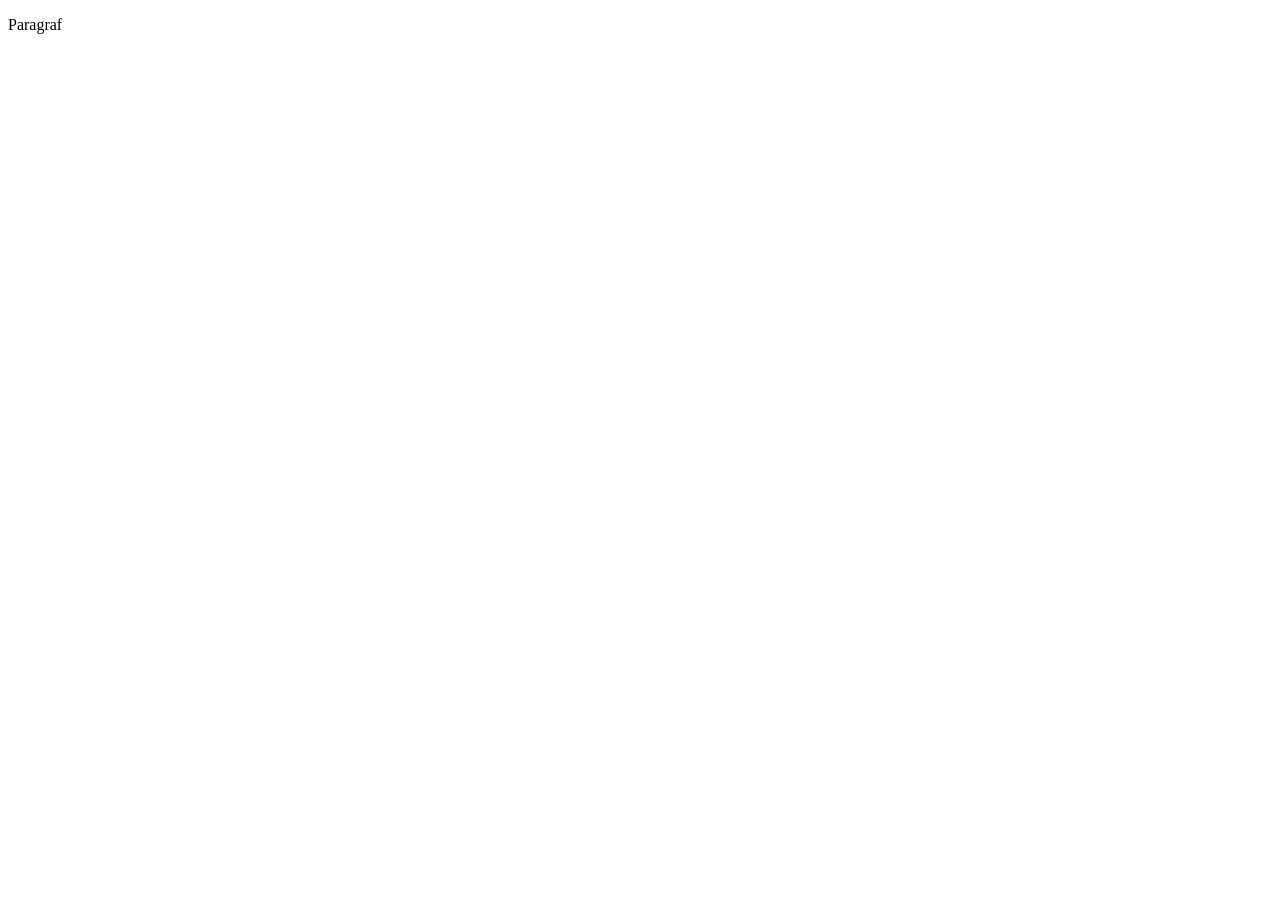
==== index.html @ c4a4feb0 "Dodano pierwszy paragraf na gałęzi master" ====
<!DOCTYPE html>
<html lang="en">
<head>
    <meta charset="UTF-8">
    <meta name="viewport" content="width=device-width, initial-scale=1.0">
    <meta http-equiv="X-UA-Compatible" content="ie=edge">
    <title>Document</title>
</head>
<body>
    <p>Paragraf</p>
</body>
</html>
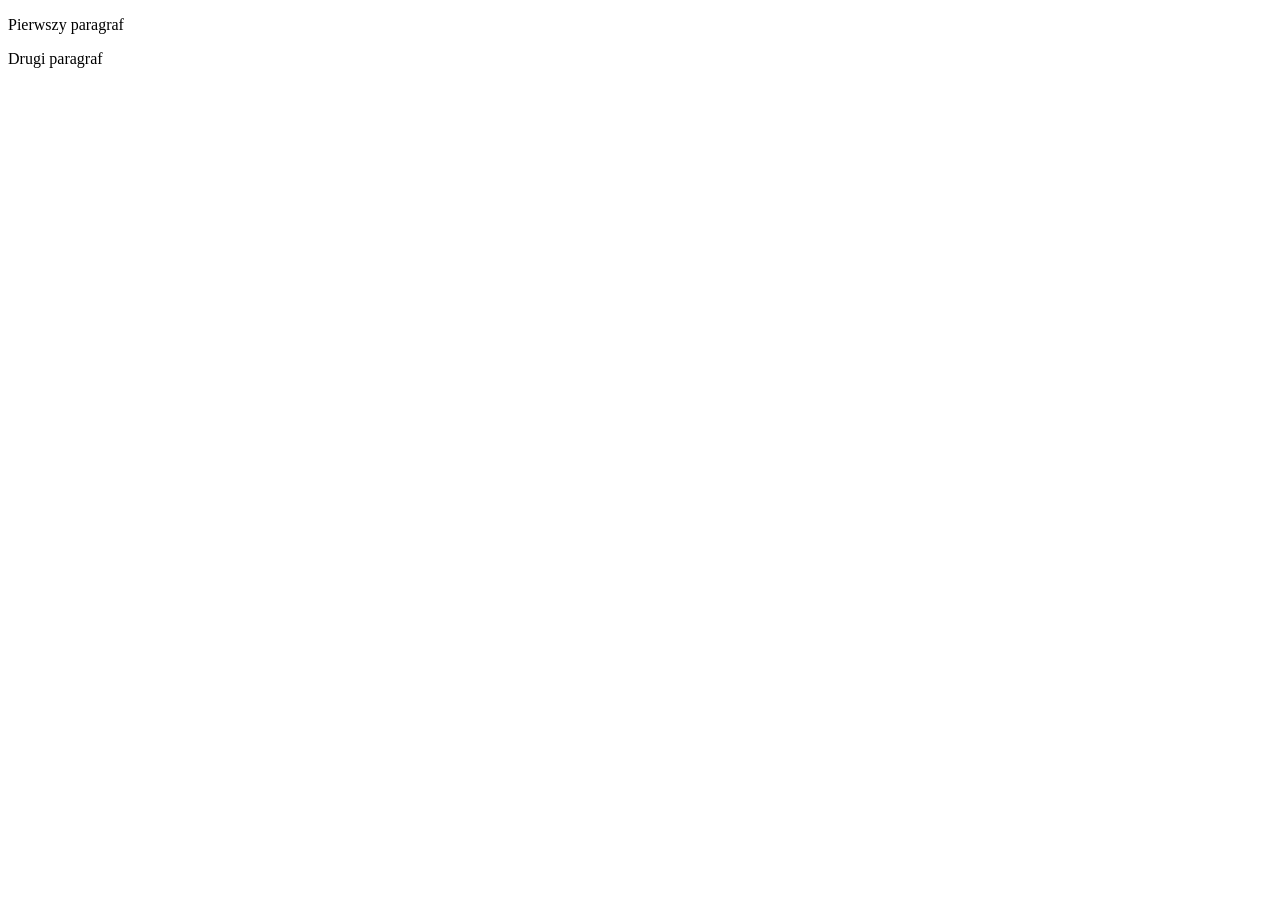
==== commit d136ef06: "Dodano drugi paragraf na gałęzi alfa-version" ====
--- a/index.html
+++ b/index.html
@@ -7,6 +7,7 @@
     <title>Document</title>
 </head>
 <body>
-    <p>Paragraf</p>
+    <p>Pierwszy paragraf</p>
+    <p>Drugi paragraf</p>
 </body>
 </html>
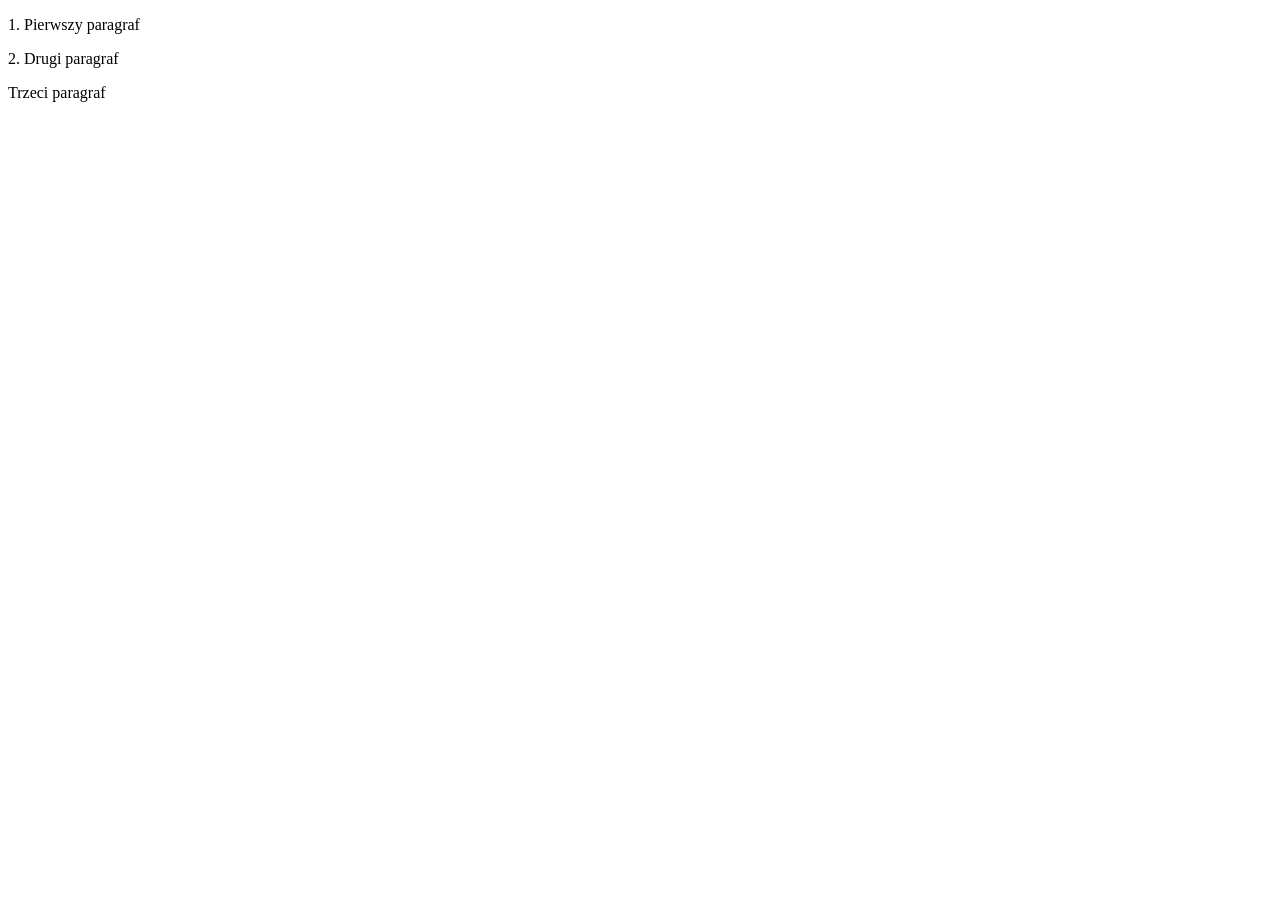
==== commit b4b9ff0a: "Dodano drugi paragraf na gałęzi alfa-version ver 2" ====
--- a/index.html
+++ b/index.html
@@ -7,7 +7,8 @@
     <title>Document</title>
 </head>
 <body>
-    <p>Pierwszy paragraf</p>
-    <p>Drugi paragraf</p>
+    <p>1. Pierwszy paragraf</p>
+    <p>2. Drugi paragraf</p>
+    <p>Trzeci paragraf</p>
 </body>
 </html>
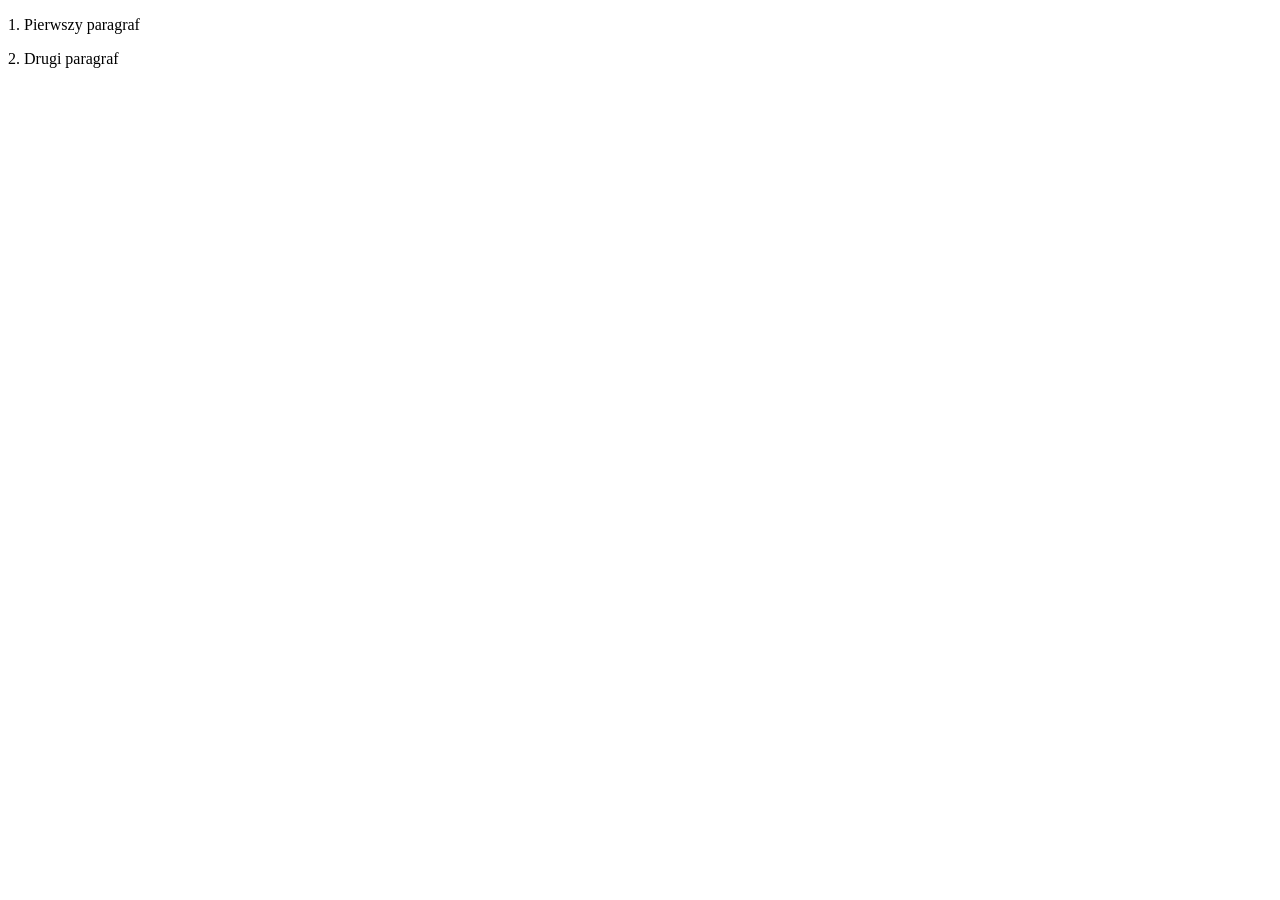
==== commit 6781d94e: "Dodano drugi paragraf na gałęzi alfa-version ver 3" ====
--- a/index.html
+++ b/index.html
@@ -9,6 +9,6 @@
 <body>
     <p>1. Pierwszy paragraf</p>
     <p>2. Drugi paragraf</p>
-    <p>Trzeci paragraf</p>
+    
 </body>
 </html>
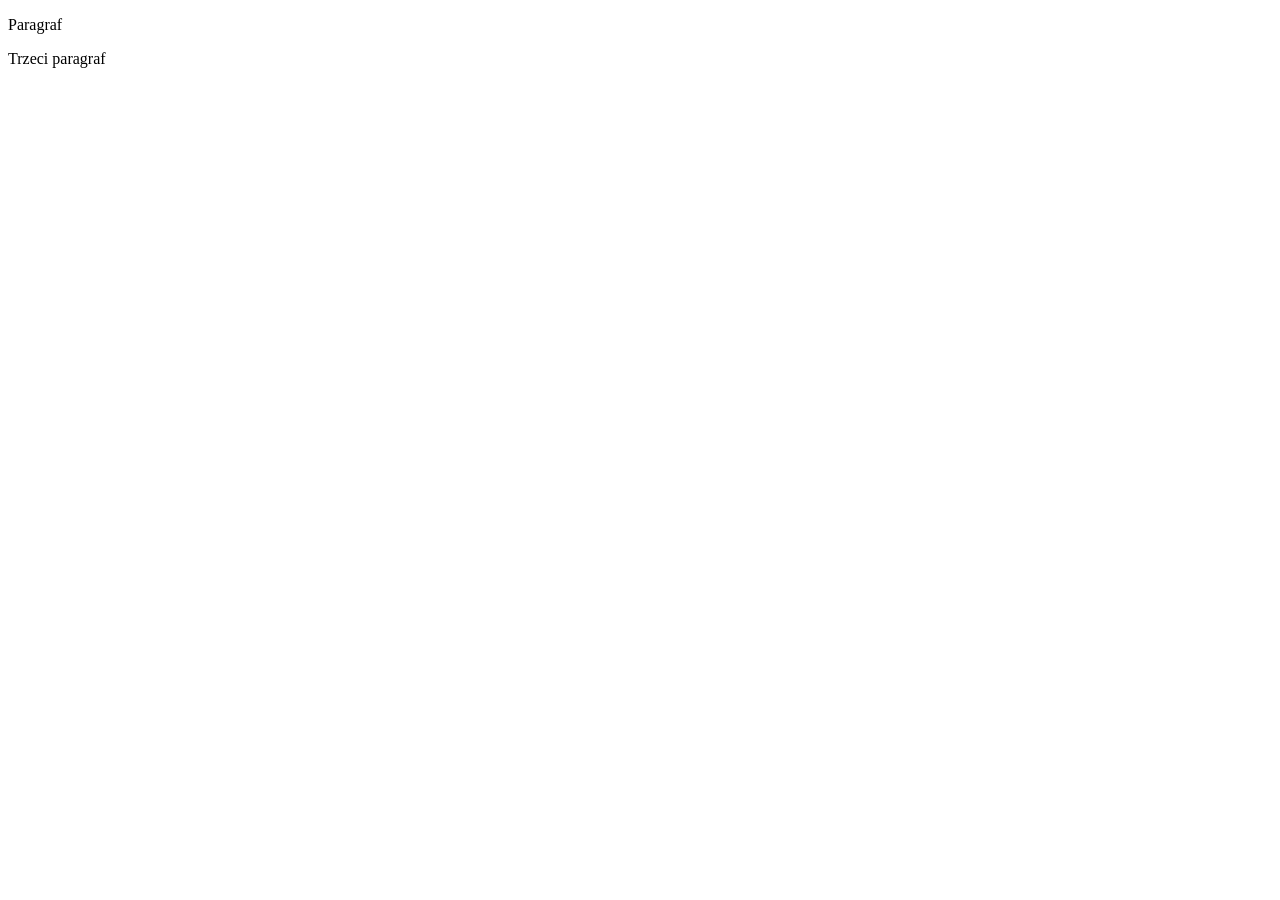
==== commit ddb08202: "Dodano trzeci paragraf na gałęzi master" ====
--- a/index.html
+++ b/index.html
@@ -7,8 +7,7 @@
     <title>Document</title>
 </head>
 <body>
-    <p>1. Pierwszy paragraf</p>
-    <p>2. Drugi paragraf</p>
-    
+    <p>Paragraf</p>
+    <p>Trzeci paragraf</p>
 </body>
 </html>
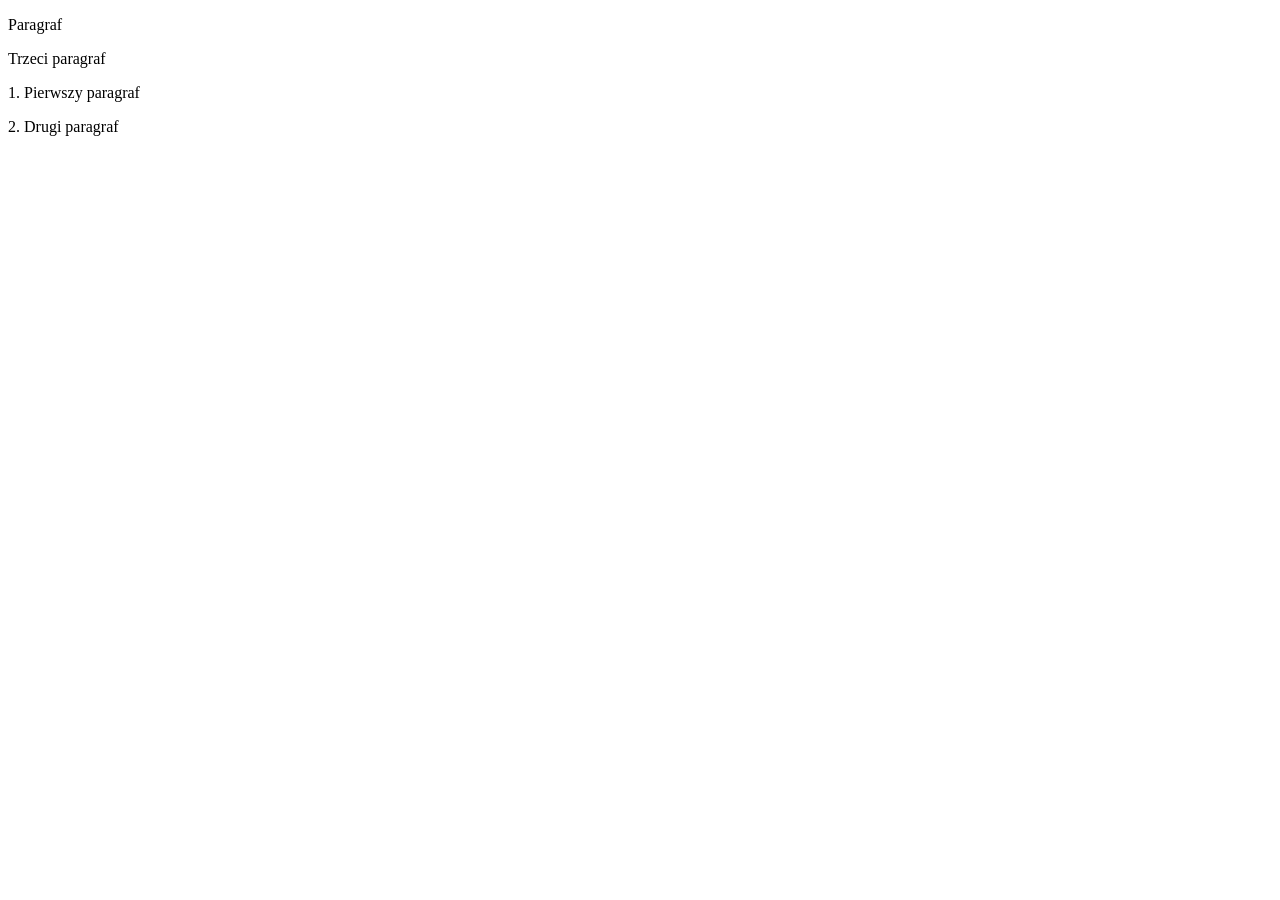
==== commit ecfb0710: "Merged master with alfa-version" ====
--- a/index.html
+++ b/index.html
@@ -9,5 +9,8 @@
 <body>
     <p>Paragraf</p>
     <p>Trzeci paragraf</p>
+    <p>1. Pierwszy paragraf</p>
+    <p>2. Drugi paragraf</p>
+    
 </body>
 </html>
